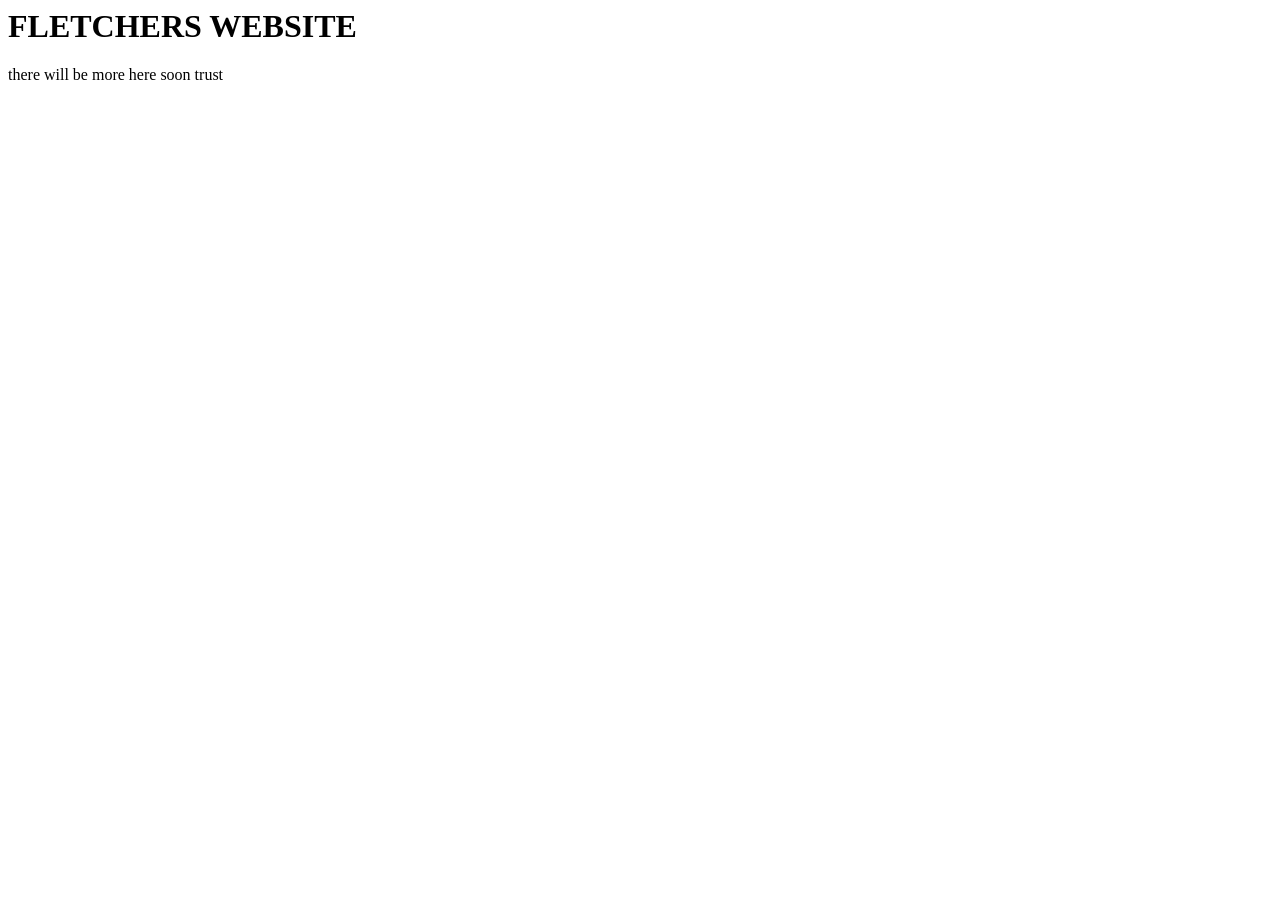
==== index.html @ 605430c4 "Add files via upload" ====
<html lang="en">
<head>
    <meta charset="UTF-8">
    <meta name="viewport" content="width=device-width, initial-scale=1.0">
    <title>Document</title>
</head>
<body>
    <h1>FLETCHERS WEBSITE</h1>
    <p>there will be more here soon trust</p>
</body>
</html>
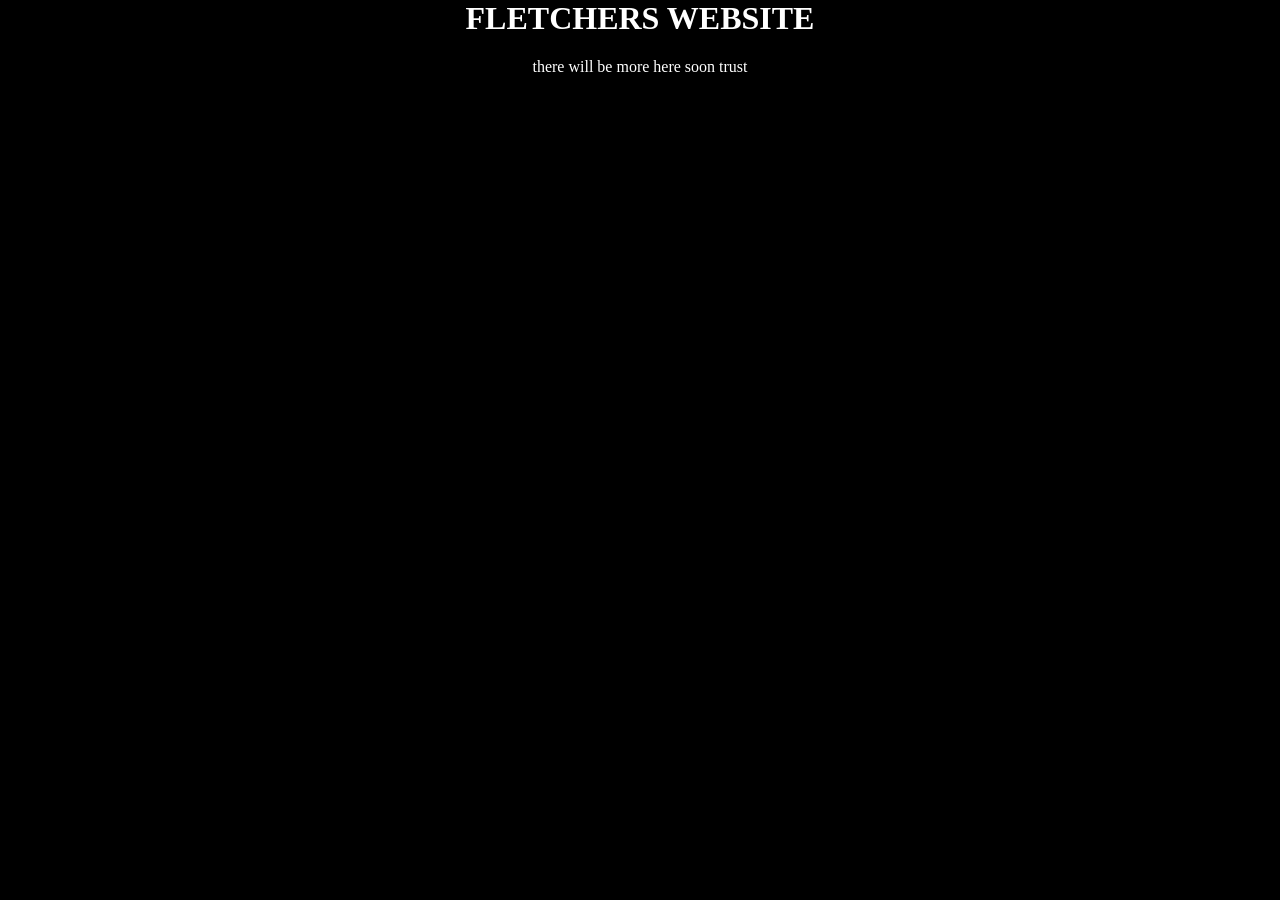
==== commit e32eb458: "Update index.html" ====
--- a/index.html
+++ b/index.html
@@ -3,9 +3,10 @@
     <meta charset="UTF-8">
     <meta name="viewport" content="width=device-width, initial-scale=1.0">
     <title>Document</title>
+    <link rel="stylesheet" href="style.css"
 </head>
 <body>
     <h1>FLETCHERS WEBSITE</h1>
     <p>there will be more here soon trust</p>
 </body>
-</html>+</html>
--- a/style.css
+++ b/style.css
@@ -0,0 +1,7 @@
+body {
+    margin: 0;
+    background: black;
+    color: white;
+    text-align: center
+
+}
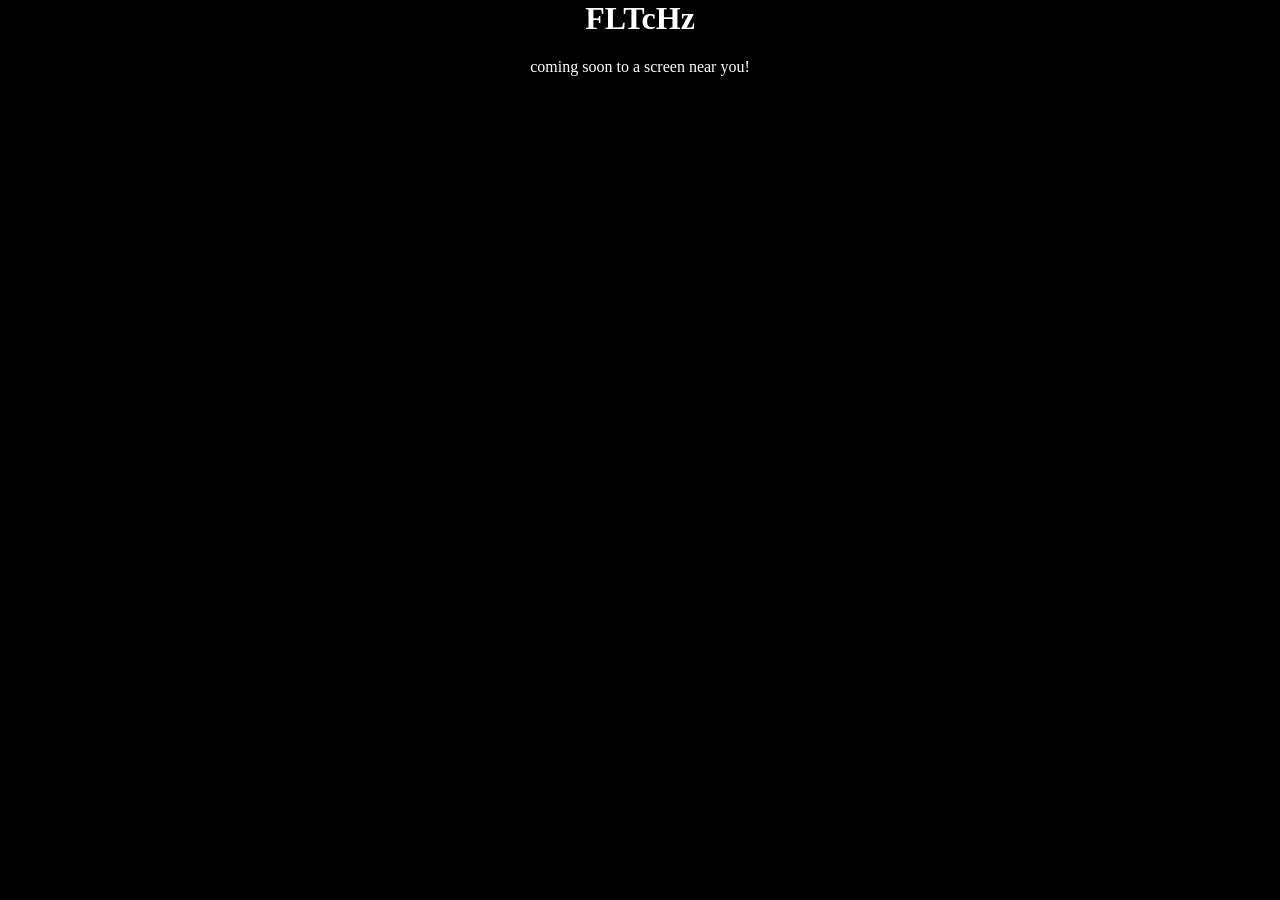
==== commit 493c3af0: "Update index.html" ====
--- a/index.html
+++ b/index.html
@@ -2,11 +2,11 @@
 <head>
     <meta charset="UTF-8">
     <meta name="viewport" content="width=device-width, initial-scale=1.0">
-    <title>Document</title>
-    <link rel="stylesheet" href="style.css"
+    <title>FLTcHz</title>
+    <link rel="stylesheet" href="style.css">
 </head>
 <body>
-    <h1>FLETCHERS WEBSITE</h1>
-    <p>there will be more here soon trust</p>
+    <h1>FLTcHz</h1>
+    <p>coming soon to a screen near you!</p>
 </body>
 </html>
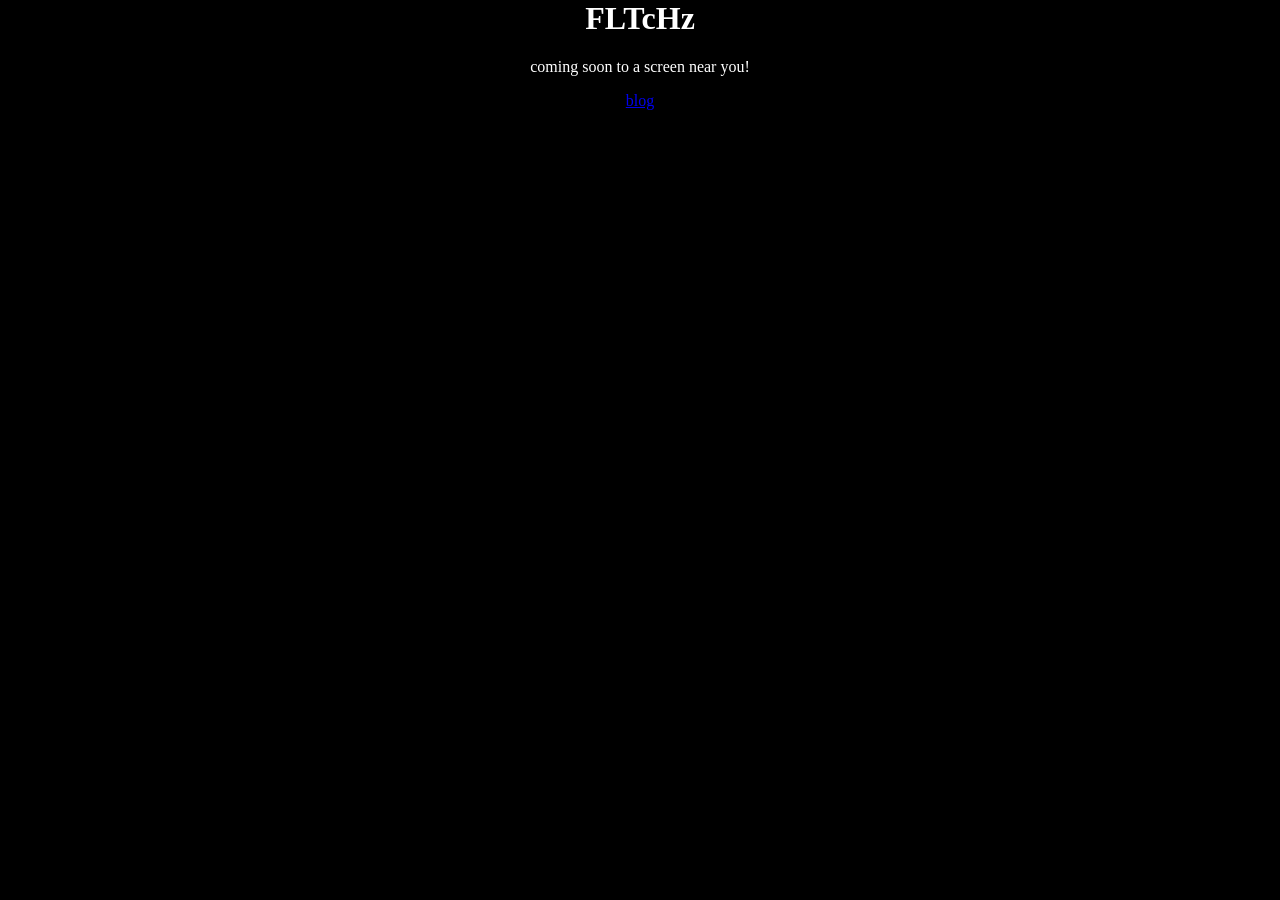
==== commit 16a9ad68: "Update index.html" ====
--- a/index.html
+++ b/index.html
@@ -8,5 +8,6 @@
 <body>
     <h1>FLTcHz</h1>
     <p>coming soon to a screen near you!</p>
+    <a href="/blog.html">blog</a>
 </body>
 </html>
